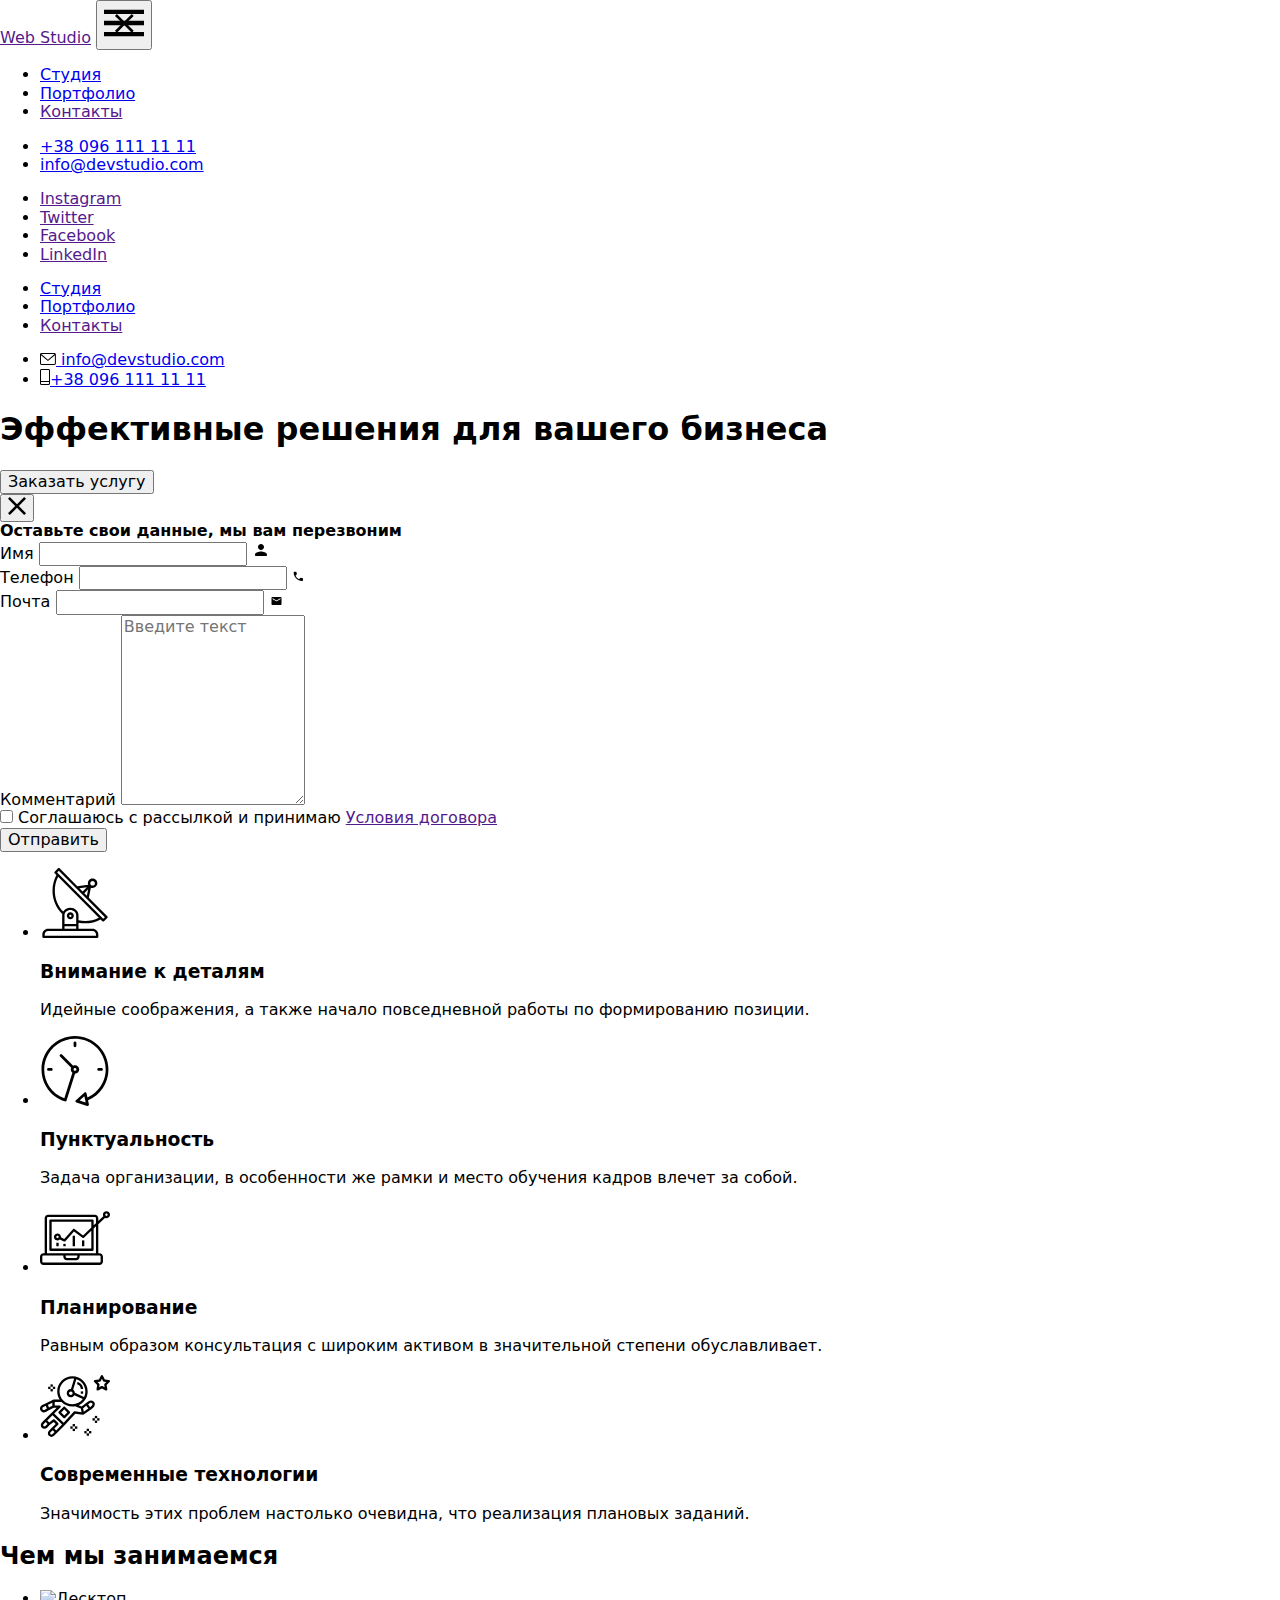
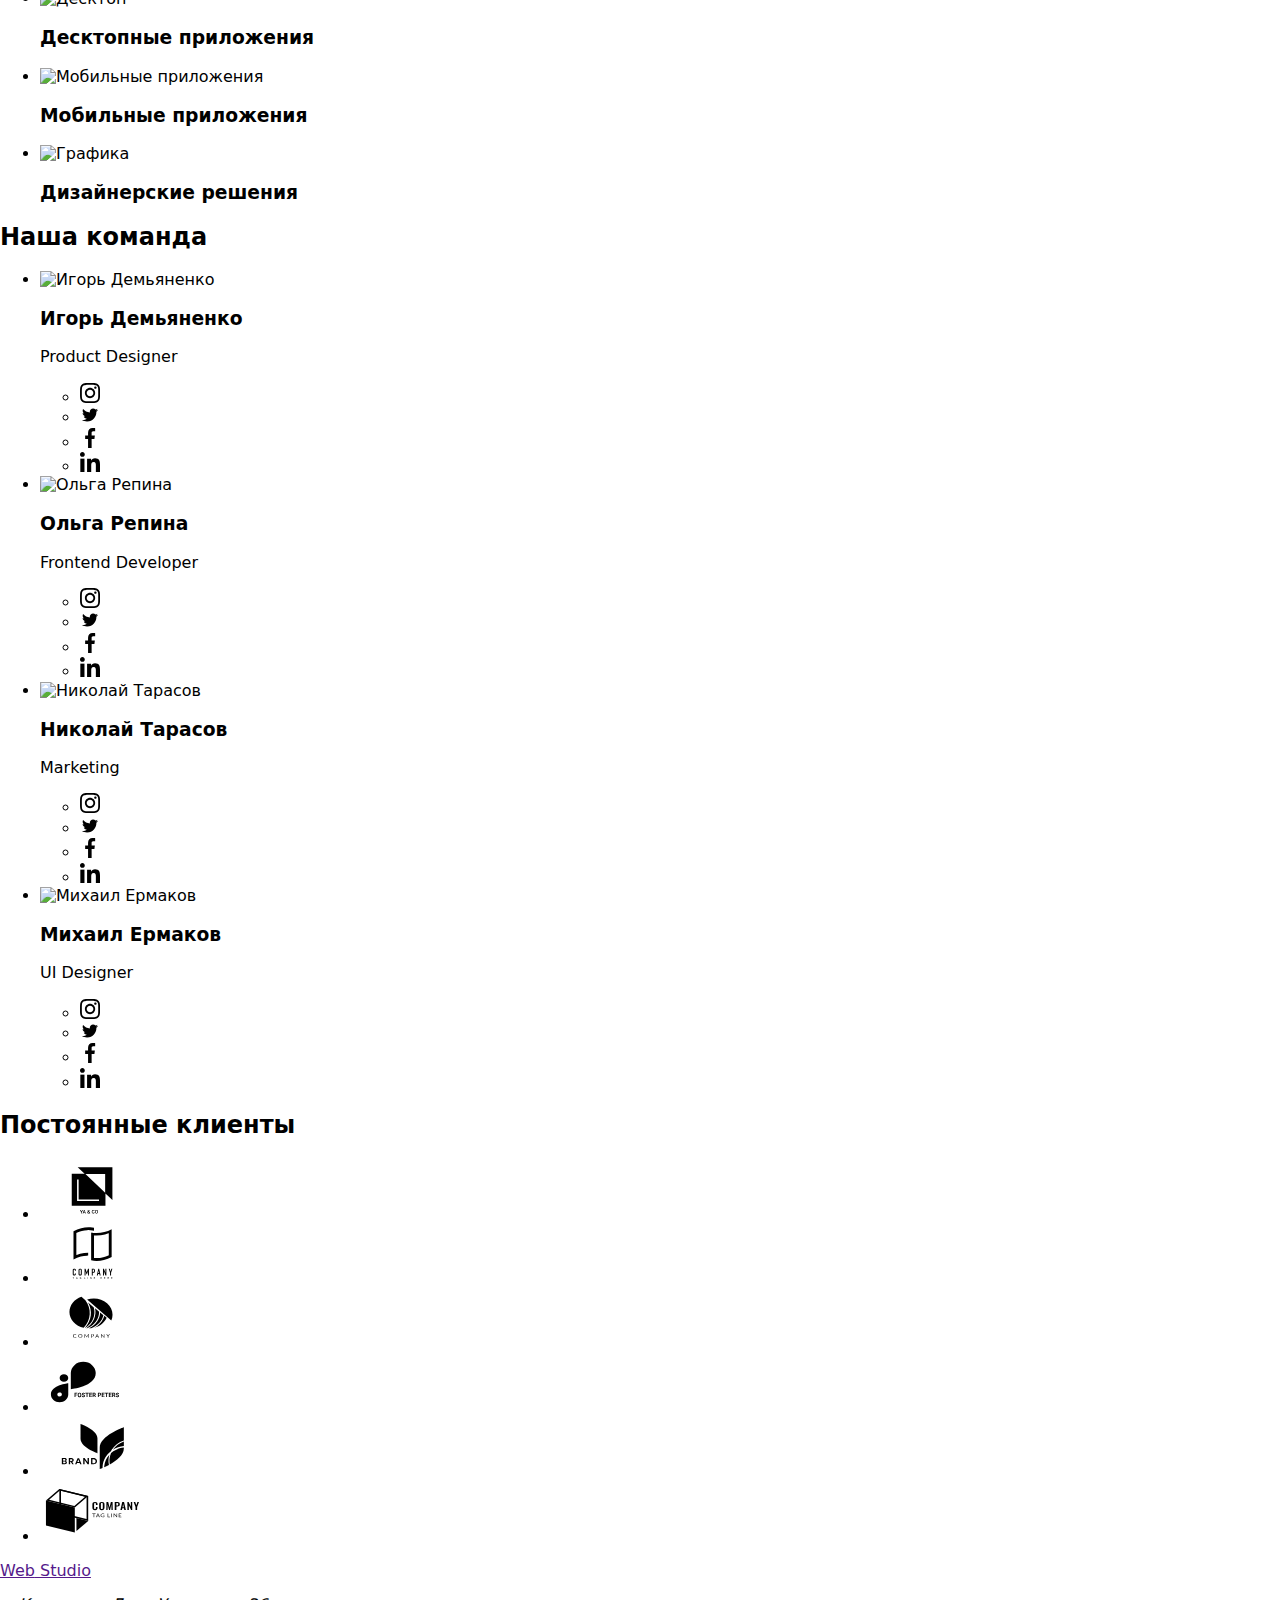
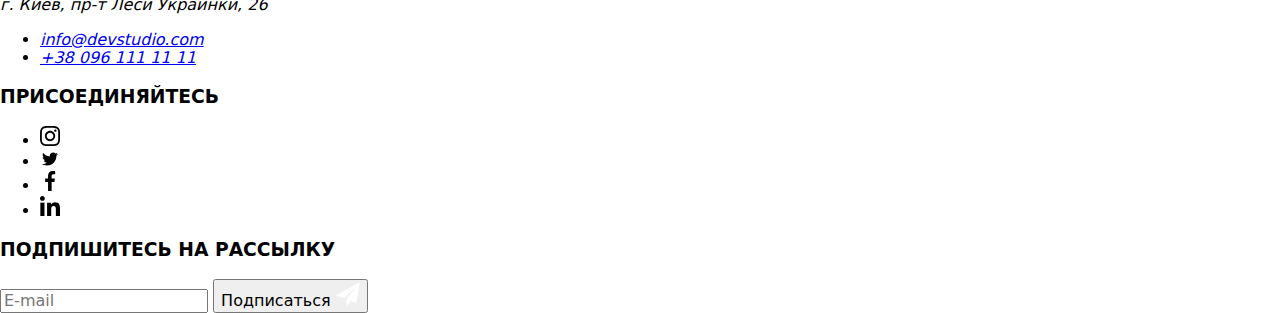
==== index.html @ f5e38f30 "team rewrite picture" ====
<!DOCTYPE html>
<html lang="ru">

<head>
    <meta charset="UTF-8">
    <meta http-equiv="X-UA-Compatible" content="IE=edge">
    <meta name="viewport" content="width=device-width, initial-scale=1.0">
    <title>Document</title>
    <link rel="preconnect" href="https://fonts.googleapis.com">
    <link rel="preconnect" href="https://fonts.gstatic.com" crossorigin>
    <link
        href="https://fonts.googleapis.com/css2?family=Raleway:wght@700&family=Roboto:wght@400;500;700;900&display=swap"
        rel="stylesheet">
    <link rel="stylesheet" href="https://cdn.jsdelivr.net/npm/modern-normalize@1.1.0/modern-normalize.min.css">
    <link rel="stylesheet" href="./css/main.min.css">
 </head>
  <body class="body">
    <header class="header">
        <div class="container container__header">
            
            <a href="" class="logo"> <span class=logo__begin>Web</span> <span
                class=logo__end>Studio</span></a>
            <button type="button" data-menu-button class="menu__btn" is-open aria-expanded="false">
                <svg width="40px" height="40px" aria-label="Переключатель мобильного меню">
                    <use class="menu__icon--menu"   href="/Images/symbol-defs.svg#menu"></use>
                    <use  class="menu__icon--close"   href="/Images/symbol-defs.svg#mobile-close"></use>
                </svg>
            </button>
            <div class="mobile" data-menu>
                <ul class="list mobile__list">
                    <li class="mobile__item">
                    <a href="./index.html" class="link mobile__link mobile__link--current">Студия</a>
                        </li>
                    <li class="mobile__item"><a class=" link mobile__link " href="./portfolio.html">Портфолио</a></li>
                    <li class="mobile__item"><a class="mobile__link link" href="">Контакты</a></li>
                </ul>
                
                <div class="mobile__group">
                    <ul class="list mobile__contacts">
                        <li class="mobile__contacts__item">
                            <a class="link mobile__contacts__phone" href="tel:+380961111111">
                                +38 096 111 11 11
                            </a>
                        </li>
                        <li class="mobile__contacts__item">
                            <a class="link mobile__contacts__mail" href="mailto:info@devstudio.com">
                            info@devstudio.com
                        </a>
                        </li>
                    </ul>
                    <ul class="list socials">
                        <li class="socials__item">
                        <a class="link socials__link" href="">Instagram</a>
                        </li>
                        <li class="socials__item">
                        <a class="link socials__link" href="">Twitter</a>
                        </li>
                        <li class="socials__item">
                        <a class="link socials__link" href="">Facebook</a>
                        </li>
                        <li class="socials__item">
                        <a class="link socials__link" href="">LinkedIn</a>
                        </li>
                    </ul>
                </div>
            </div>
            <nav class="nav">
                <ul class="list nav__list">
                    <li class="nav__item"><a href="./index.html" class="nav__link link nav__link--current">Студия</a></li>
                    <li class="nav__item"><a class="link nav__link" href="./portfolio.html">Портфолио</a></li>
                    <li class="nav__item"><a class="nav__link link" href="">Контакты</a></li>

                </ul>
            </nav>

        <ul class="list contacts">
            <li class="contacts__item ">
                <a class="contacts__mail" href="mailto:info@devstudio.com">
                    <svg width="16px"  height="12px" class="contacts__envelope">
                        <use href="./Images/symbol-defs.svg#envelope">
                        </use>
                    </svg>
                    info@devstudio.com
                </a>
            </li>
            <li class="contacts__item ">
                <a class="contacts__number" href="tel:+380961111111">
                    <svg width="10px"  height="16px" class="contacts__phone">
                        <use href="./Images/symbol-defs.svg#smartphone">
                        </use>
                    </svg>+38 096 111 11 11
                </a>
            </li>
        </ul>
    </div>
    </header>
    

    <main>
<!-- Hero section -->

        <section class="hero">
            <div class="container">
                <h1 class="hero__title">Эффективные решения для вашего бизнеса
                
                </h1>
                    <button data-modal-open class="button" type="button">Заказать услугу</button>
                   
                <div class="backdrop is-hidden" data-modal>
                    <div class="modal">
                        <button data-modal-close class="modal__btn">
                        <svg width="18px" height="18px" class="modal__icon">
                            <use href="./Images/symbol-defs.svg#close">
                            </use>
                        </svg></button>
                        <form class="form">
                            <b class="form__title" >Оставьте свои данные, мы вам перезвоним</b>
                           <div class="form__field">
                            <label class="form__label" for="name" >Имя</label>
                            <input class="form__input" type="text" name="name" id="name">
                            <svg class="form__icon" width="18px" height="18px">
                                <use  href="./Images/symbol-defs.svg#person"></use>
                            </svg>
                            </div>
                            <div class="form__field">
                            <label class="form__label" for="tel" >Телефон</label>
                            <input class="form__input" type="tel" name="tel" id="tel">
                            <svg class="form__icon" width="13px" height="13px">
                                <use  href="./Images/symbol-defs.svg#phone"></use>
                            </svg>
                            </div>
                            <div class="form__field">
                            <label class="form__label" for="email" >Почта</label>
                            <input class="form__input" type="email" name="email" id="email">
                            <svg class="form__icon" width="15px" height="12px">
                                <use  href="./Images/symbol-defs.svg#emaile"></use>
                            </svg>
                            </div>
                            <div class="form__field"> 
                            <label class="form__label" for="comment">Комментарий</label>
                            <textarea  class="form__comment"  name="comment" id="comment"  rows="10" placeholder="Введите текст"></textarea>
                            </div>
                           <div class="form__field" >
                            <label class="form__label policy" for="policy">
                                <input class="checkbox" type="checkbox" id="policy">
                                <span class="checkbox__icon">
    
                                </span>
                                <span class="checkbox__text">Соглашаюсь с рассылкой и принимаю 
                                <a class="checkbox__link" href=""> Условия договора</a></span>
                                
                            </label>
                            </div>
                              
                            <button class="form__btn" type="submit">Отправить
                            </button>
                           
                        </form>
                    </div>
                </div>
            </div>
        </section>
        
         <!-- СЕКЦИЯ Особенности -->

         <section class="section">
            <div class="container">
                <h2  hidden
                class="section__title">Особенности</h2>
                    <ul class="list features__list">
                        <li class="features__item ">
                            <div class="features__image">
                                <svg width="70px" height="70px" class="features__icon">
                                    <use href="./Images/symbol-defs.svg#antenna"></use>
                                </svg>
                            </div>
                        <h3 class="features__title">Внимание к деталям</h3>
                        <p class="features__desс">Идейные соображения, а также начало повседневной работы по формированию позиции.</p>
                        </li>
                        <li class="features__item">
                            <div class="features__image">
                                <svg width="70px" height="70px" class="features__icon">
                                    <use href="./Images/symbol-defs.svg#clock"></use>
                                </svg>
                            </div>
                            <h3 class="features__title">Пунктуальность</h3>
                            <p class="features__desс">Задача организации, в особенности же рамки и место обучения кадров влечет за собой.</p>
                        </li>
                        <li  class="features__item ">
                            <div class="features__image">
                                <svg width="70px" height="70px" class="features__icon">
                                <use href="./Images/symbol-defs.svg#diagram"></use>
                                </svg>
                            </div>
                            <h3 class="features__title">Планирование</h3>
                            <P class="features__desс">Равным образом консультация с широким активом в значительной степени обуславливает.</P>
                        </li>
                        <li class="features__item ">
                            <div class="features__image">
                                <svg width="70px" height="70px" class="features__icon">
                                    <use href="./Images/symbol-defs.svg#astronaut"></use>
                                </svg>
                            </div>
                            <h3 class="features__title">Современные технологии</h3>
                            <p class="features__desс" >Значимость этих проблем настолько очевидна, что реализация плановых заданий.</p>
                        </li>
                    </ul>
            </div>
                    
        </section>   
                
        <!-- Секция Чем мы занимаемся --> 

         <section class="activities">
            <div class="container">
            <h2 class="section__title">Чем мы занимаемся</h2>
                <ul class="activities__list list">
                    <li class="activities__item"> 
                       <picture>
                        <source
                        srcset="./Images/pic1.jpg 1x, ./Images/pic1_@2x.jpg 2x"
                        media="(min-width: 1200px)"
                        type="image/jpeg"
                      />
                        <img src="./Images/pic1.jpg" alt="Десктоп" width="370">
                       </picture>
                    <div class="activities__header">
                        <h3 class="activities__title">Десктопные приложения</h3>
                    </div>
                    </li>
                    <li class="activities__item"> 
                        <picture>
                            <source
                            srcset="./Images/pic2.jpg 1x, ./Images/pic2_@2x.jpg 2x"
                            media="(min-width: 1200px)"
                            type="image/jpeg"
                          />
                            <img src="./Images/pic2.jpg" alt="Мобильные приложения" width="370">
                            
                           </picture>
                        <div class="activities__header">
                            <h3 class="activities__title">Мобильные приложения</h3>
                        </div>
                    </li>
                    <li class="activities__item">
                        <picture>
                            <source
                            srcset="./Images/pic3.jpg 1x, ./Images/pic3_@2x.jpg 2x"
                            media="(min-width: 1200px)"
                            type="image/jpeg"
                          />
                         <img src="./Images/pic3.jpg" alt="Графика" width="370">
                        </picture>
                        <div class="activities__header">
                            <h3 class="activities__title">Дизайнерские решения</h3>
                        </div>
                    </li>

                </ul>
            </div>

        </section>
        
        <!-- Секция Наша команда -->

        <section class="section__bg">
            <div class="container"><h2 class="section__title">Наша команда</h2>
                <ul class="list team__list ">
                    <li class="team__item">
                        <picture>
                            <source srcset="./Images/photo1_lg.jpg 1x,
                            ./Images/photo1_lg@2x.jpg 2x"
                            media="(min-width: 1200px)"
                            type="image/jpeg"/>
                            <source srcset="./Images/photo1_md.jpg 1x,
                            ./Images/photo1_md@2x.jpg 2x"
                            media="(min-width: 768px)"
                            type="image/jpeg"/>
                            <source srcset="./Images/photo1_sm.jpg 1x,./Images/photo1_sm@2x.jpg 2x"
                            media="(max-width: 767px)"
                            type="image/jpeg"/>
                            <img src="./Images/photo1_sm.jpg" alt="Игорь Демьяненко" >
                        </picture>
                        
                       <div class="team__member"> <h3 class="team__name">Игорь Демьяненко</h3>
                        <p class="team__job">Product Designer</p>
                        <ul class="social-net">
                            <li class="social-net__item">
                               <a class="social-net__link" href="" >
                                    <svg width="20px" height="20px" class="social-net__icon">
                                        <use
                                            href="./Images/symbol-defs.svg#instagram">
                                        </use>
                                    </svg>
                                </a>
                            </li>
                            <li class="social-net__item">
                               <a class="social-net__link" href="">
                                <svg width="20px" height="16px" class="social-net__icon">
                                    <use
                                        href="./Images/symbol-defs.svg#twitter">
                                    </use>
                                </svg>
                               </a>
                            </li>
                            <li class="social-net__item">
                                <a class="social-net__link" href="">
                                    <svg  width="20px" height="20px" class="social-net__icon">
                                        <use
                                            href="./Images/symbol-defs.svg#facebook">
                                        </use>
                                    </svg>
                                </a>
                            </li>
                            <li class="social-net__item">
                                <a class="social-net__link" href="">
                                    <svg width="20px" height="20px" class="social-net__icon">
                                        <use
                                            href="./Images/symbol-defs.svg#linkedin">
                                        </use>
                                    </svg>
                                </a>
                            </li>
                        </ul>
                        </div>
                    </li>
                    <li class="team__item">
                        <picture>
                            <source srcset="./Images/photo2_lg.jpg 1x,
                            ./Images/photo2_lg@2x.jpg 2x"
                            media="(min-width: 1200px)"
                            type="image/jpeg"/>
                            <source srcset="./Images/photo2_md.jpg 1x,
                            ./Images/photo2_md@2x.jpg 2x"
                            media="(min-width: 768px)"
                            type="image/jpeg"/>
                            <source srcset="./Images/photo2_sm.jpg 1x,./Images/photo2_sm@2x.jpg 2x"
                            media="(max-width: 767px)"
                            type="image/jpeg"/>
                            <img src="./Images/photo2_sm.jpg" alt="Ольга Репина" >
                        </picture>
                        
                        <div class="team__member"><h3 class="team__name">Ольга Репина</h3>
                        <p class="team__job">Frontend Developer</p>
                        <ul class="social-net list">
                            <li class="social-net__item">
                                <a class="social-net__link" href="" >
                                     <svg width="20px" height="20px" class="social-net__icon">
                                         <use
                                             href="./Images/symbol-defs.svg#instagram">
                                         </use>
                                     </svg>
                                 </a>
                             </li>
                             <li class="social-net__item">
                                <a class="social-net__link" href="">
                                 <svg width="20px" height="16px" class="social-net__icon">
                                     <use
                                         href="./Images/symbol-defs.svg#twitter">
                                     </use>
                                 </svg>
                                </a>
                             </li>
                             <li class="social-net__item">
                                 <a class="social-net__link" href="">
                                     <svg  width="20px" height="20px" class="social-net__icon">
                                         <use
                                             href="./Images/symbol-defs.svg#facebook">
                                         </use>
                                     </svg>
                                 </a>
                             </li>
                             <li class="social-net__item">
                                 <a class="social-net__link" href="">
                                     <svg width="20px" height="20px" class="social-net__icon">
                                         <use
                                             href="./Images/symbol-defs.svg#linkedin">
                                         </use>
                                     </svg>
                                 </a>
                             </li>
                        </ul>
                        </div>
                    </li>
                    <li class="team__item">
                        <picture>
                            <source srcset="./Images/photo3_lg.jpg 1x,
                            ./Images/photo3_lg@2x.jpg 2x"
                            media="(min-width: 1200px)"
                            type="image/jpeg"/>
                            <source srcset="./Images/photo3_md.jpg 1x,
                            ./Images/photo3_md@2x.jpg 2x"
                            media="(min-width: 768px)"
                            type="image/jpeg"/>
                            <source srcset="./Images/photo3_sm.jpg 1x,./Images/photo3_sm@2x.jpg 2x"
                            media="(max-width: 767px)"
                            type="image/jpeg"/>
                            <img src="./Images/photo3_sm.jpg" alt="Николай Тарасов">
                        </picture>
                        
                        <div class="team__member"><h3 class="team__name">Николай Тарасов</h3>
                            <p class="team__job">Marketing</p>
                            <ul class="social-net list">
                                <li class="social-net__item">
                                    <a class="social-net__link" href="" >
                                         <svg width="20px" height="20px" class="social-net__icon">
                                             <use
                                                 href="./Images/symbol-defs.svg#instagram">
                                             </use>
                                         </svg>
                                     </a>
                                 </li>
                                 <li class="social-net__item">
                                    <a class="social-net__link" href="">
                                     <svg width="20px" height="16px" class="social-net__icon">
                                         <use
                                             href="./Images/symbol-defs.svg#twitter">
                                         </use>
                                     </svg>
                                    </a>
                                 </li>
                                 <li class="social-net__item">
                                     <a class="social-net__link" href="">
                                         <svg  width="20px" height="20px" class="social-net__icon">
                                             <use
                                                 href="./Images/symbol-defs.svg#facebook">
                                             </use>
                                         </svg>
                                     </a>
                                 </li>
                                 <li class="social-net__item">
                                     <a class="social-net__link" href="">
                                         <svg width="20px" height="20px" class="social-net__icon">
                                             <use
                                                 href="./Images/symbol-defs.svg#linkedin">
                                             </use>
                                         </svg>
                                     </a>
                                 </li>
                            </ul>
                            
                            </div>
                    </li>
                    <li class="team__item">
                        <picture>
                            <source srcset="./Images/photo4_lg.jpg 1x,
                            ./Images/photo4_lg@2x.jpg 2x"
                            media="(min-width: 1200px)"
                            type="image/jpeg"/>
                            <source srcset="./Images/photo4_md.jpg 1x,
                            ./Images/photo4_md@2x.jpg 2x"
                            media="(min-width: 768px)"
                            type="image/jpeg"/>
                            <source srcset="./Images/photo4_sm.jpg 1x, 
                            ./Images/photo4_sm@2x.jpg 2x"
                            media="(max-width: 767px)"
                            type="image/jpeg"/>
                            <img src="./Images/photo4_sm.jpg" alt="Михаил Ермаков"> 
                        </picture>
                        
                        <div class="team__member"><h3 class="team__name">Михаил Ермаков</h3>
                            <p class="team__job">UI Designer</p>
                            <ul class="social-net list">
                                <li class="social-net__item">
                                    <a class="social-net__link" href="" >
                                         <svg width="20px" height="20px" class="social-net__icon">
                                             <use
                                                 href="./Images/symbol-defs.svg#instagram">
                                             </use>
                                         </svg>
                                     </a>
                                 </li>
                                 <li class="social-net__item">
                                    <a class="social-net__link" href="">
                                     <svg width="20px" height="16px" class="social-net__icon">
                                         <use
                                             href="./Images/symbol-defs.svg#twitter">
                                         </use>
                                     </svg>
                                    </a>
                                 </li>
                                 <li class="social-net__item">
                                     <a class="social-net__link" href="">
                                         <svg  width="20px" height="20px" class="social-net__icon">
                                             <use
                                                 href="./Images/symbol-defs.svg#facebook">
                                             </use>
                                         </svg>
                                     </a>
                                 </li>
                                 <li class="social-net__item">
                                     <a class="social-net__link" href="">
                                         <svg width="20px" height="20px" class="social-net__icon">
                                             <use
                                                 href="./Images/symbol-defs.svg#linkedin">
                                             </use>
                                         </svg>
                                     </a>
                                 </li>
                            </ul></div>
                    </li>
    
                </ul></div>
            
        </section>

 <!-- Секция Постоянные клиенты -->

        <section class="section">
           <div class="container">
            <h2 class="section__title">Постоянные клиенты</h2>
            <ul class="list clients-list ">
                <li class="clients-list__item">
                    <a class="clients-list__link"   href="">
                        <svg width="106px" height="60px" class="clients-list__icon">
                            <use href="./Images/symbol-defs.svg#logo1">
                            </use>
                        </svg>
                    </a>
                </li>
                <li class="clients-list__item">
                    <a class="clients-list__link"   href="">
                        <svg width="106px" height="60px" class="clients-list__icon">
                            <use href="./Images/symbol-defs.svg#logo2">
                            </use>
                        </svg>
                    </a>
                </li>
                <li class="clients-list__item">
                    <a class="clients-list__link"   href="">
                        <svg width="106px" height="60px" class="clients-list__icon">
                            <use href="./Images/symbol-defs.svg#logo3">
                            </use>
                        </svg>
                    </a>   
                </li>
                <li class="clients-list__item">
                    <a class="clients-list__link"   href="">
                        <svg width="106px" height="60px" class="clients-list__icon">
                            <use href="./Images/symbol-defs.svg#logo4">
                            </use>
                        </svg>
                    </a>
                </li>
                <li class="clients-list__item">
                    <a class="clients-list__link"   href="">
                        <svg width="106px" height="60px" class="clients-list__icon">
                            <use href="./Images/symbol-defs.svg#logo5">
                            </use>
                        </svg>
                    </a>
                </li>
                <li class="clients-list__item">
                    <a class="clients-list__link"   href="">
                        <svg width="106px" height="60px" class="clients-list__icon">
                            <use href="./Images/symbol-defs.svg#logo6">
                            </use>
                        </svg>
                    </a>
                </li>
            </ul>
           </div>
        </section>   

    </main>
    
  <footer class="footer">
    <div class="container footer__container">
        <div class="footer__contacts">
            <a href="" class="logo footer__logo"> <span class=logo__begin>Web</span> <span
                class=logo__end--reverse>Studio</span></a>
            <address class="add ">
                <p class="add__post">г. Киев, пр-т Леси Украинки, 26</p>
                <ul class="list footer__list">
                    <li><a class="add__contacts" href="mailto:info@devstudio.com">info@devstudio.com</a>
                    </li>
                    <li><a class="add__contacts" href="tel:+380961111111">+38 096 111 11 11</a></li>
                </ul>
            </address>
        </div>
            <div class="join">
                <h3 class="join__title">ПРИСОЕДИНЯЙТЕСЬ</h3>
                <ul class="social-net join__net list">
                    <li class="social-net__item join__item">
                    <a class="social-net__link" href="">
                            <svg width="20px" height="20px" class="social-net__icon join__icon">
                                <use
                                    href="./Images/symbol-defs.svg#instagram">
                                </use>
                            </svg>
                        </a>
                    </li>
                    <li class="social-net__item join__item">
                    <a class="social-net__link" href="">
                        <svg width="20px" height="16px" class="social-net__icon join__icon">
                            <use
                                href="./Images/symbol-defs.svg#twitter">
                            </use>
                        </svg>
                    </a>
                    </li>
                    <li class="social-net__item join__item">
                        <a class="social-net__link" href="">
                            <svg width="20px" height="20px"  class="social-net__icon join__icon">
                                <use
                                    href="./Images/symbol-defs.svg#facebook">
                                </use>
                            </svg>
                        </a>
                    </li>
                    <li class="social-net__item join__item">
                        <a class="social-net__link" href="">
                            <svg width="20px" height="20px" class="social-net__icon join__icon">
                                <use
                                    href="./Images/symbol-defs.svg#linkedin">
                                </use>
                            </svg>
                        </a>
                    </li>
                </ul>
    
            </div>
            <div class="subscribe">
                <form class="subscribe__form">
                    <h3 class="join__title">ПОДПИШИТЕСЬ НА РАССЫЛКУ</h3>
                    <label  for="subscribe"></label>
                    <div class="subscribe__field"><input class="subscribe__input" type="email" name="subscribe" id="subscribe" placeholder="E-mail">
                        <button class="subscribe__btn" type="submit">Подписаться
                            <svg class="subscribe__icon" width="24px" height="24px">
                                <use href="./Images/symbol-defs.svg#send">
                                </use>
                            </svg>
                        </button>
                    </div>
                
                </form>
            </div>
       </div>
        
  </footer>
    <script src="./js/modal.js"></script>
    <script src="./js/menu.js"></script>
    </body>
</html>
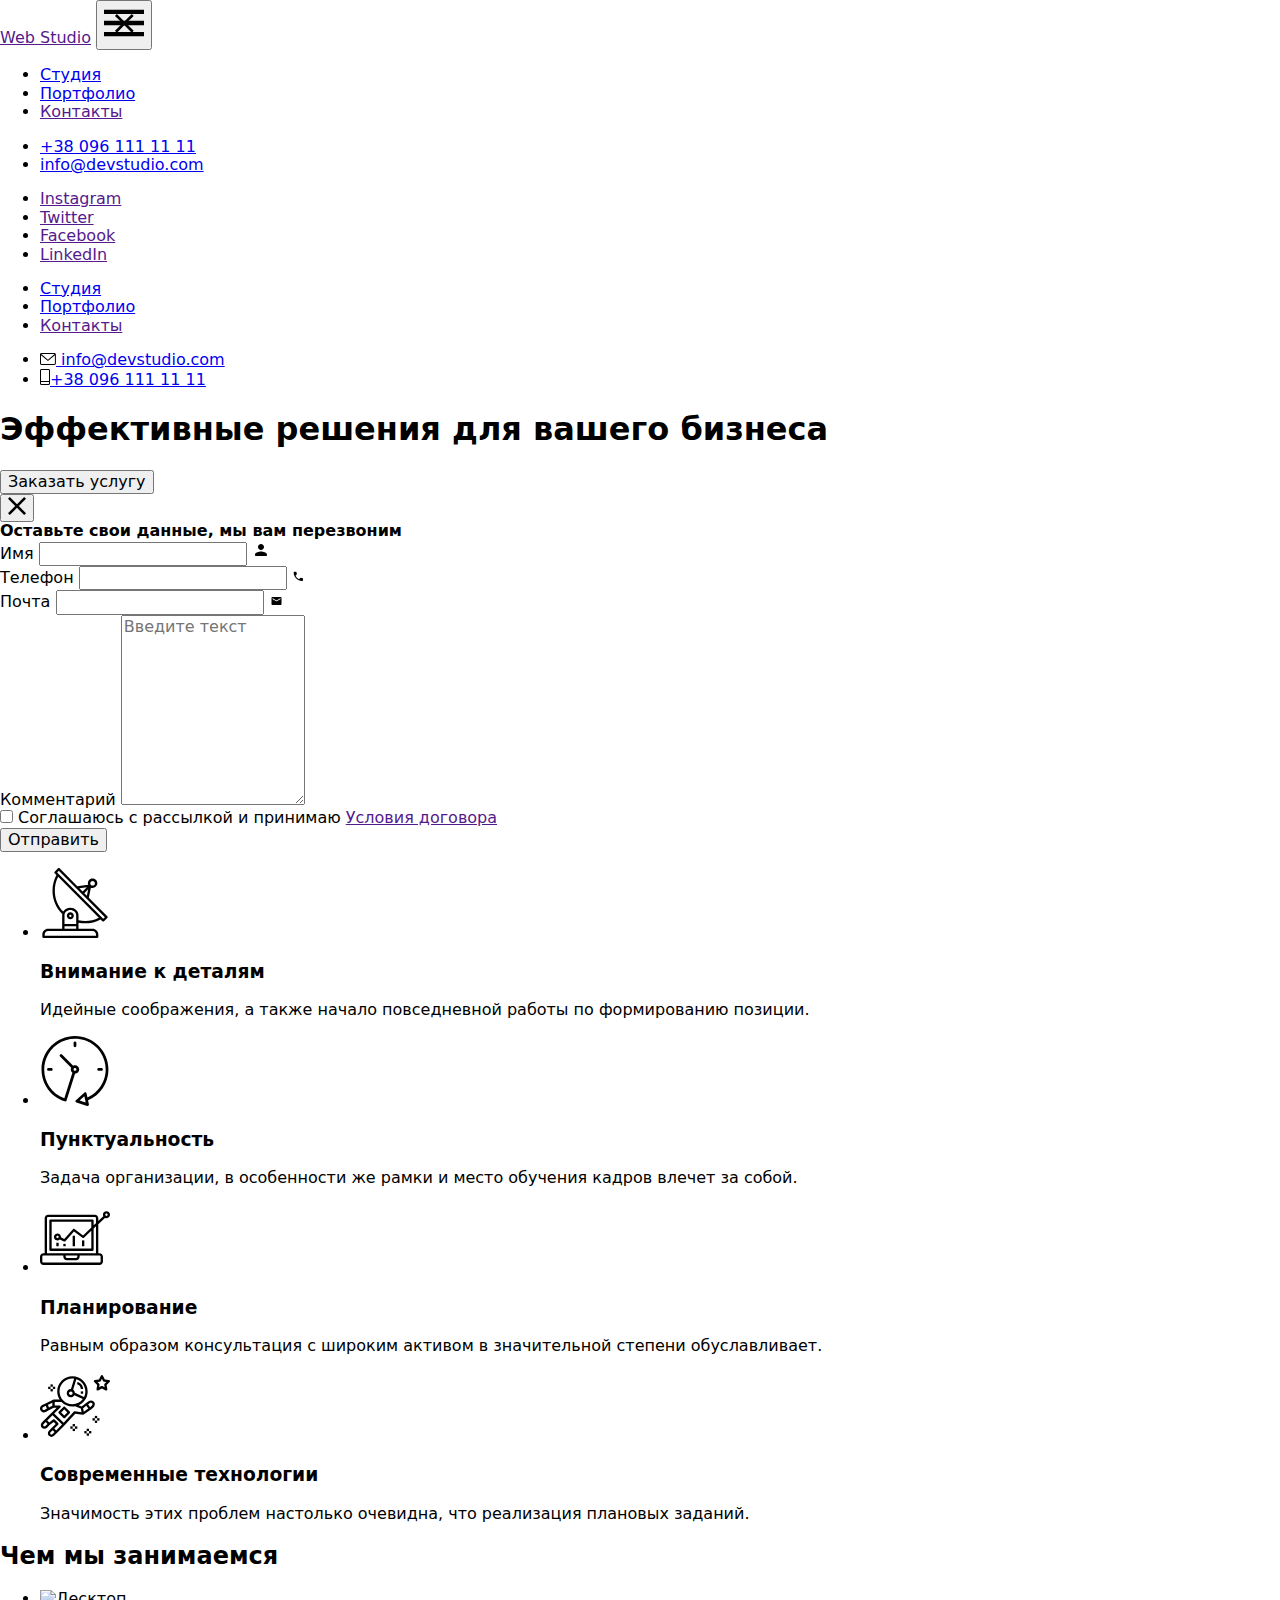
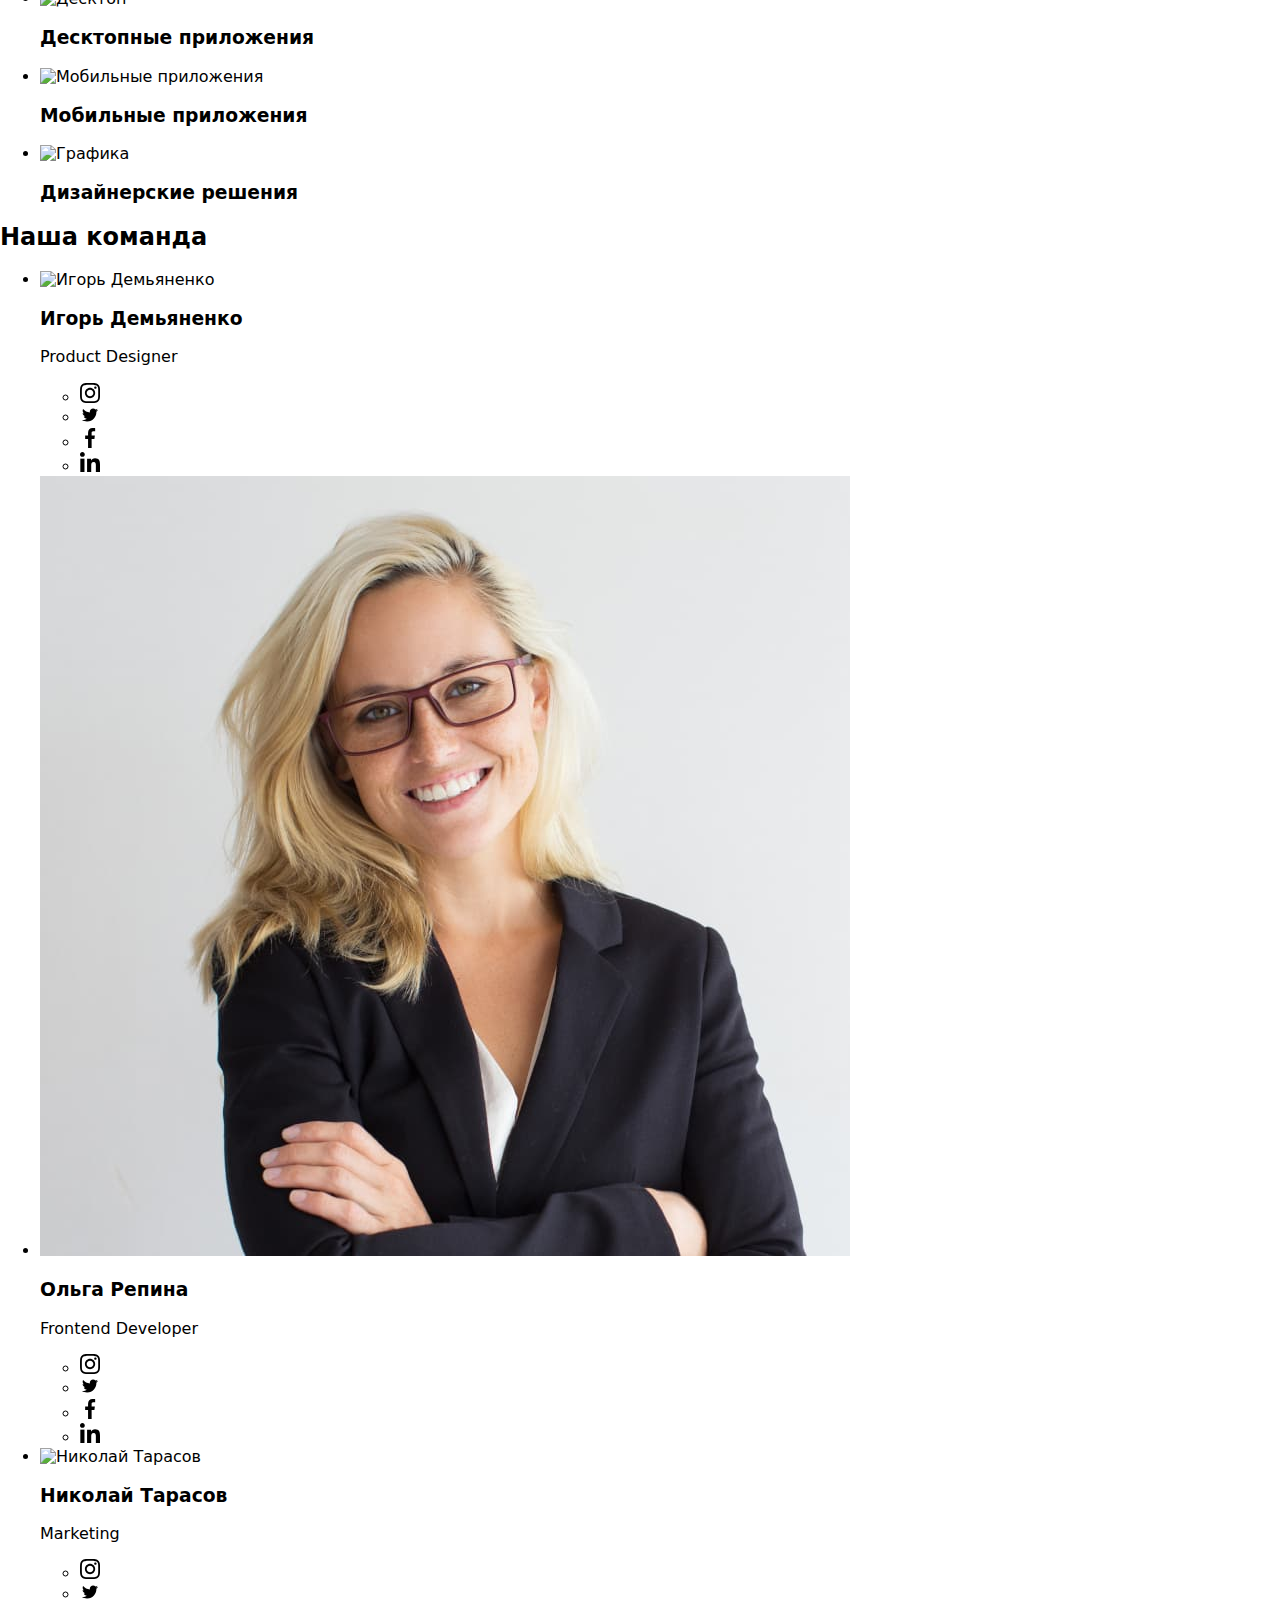
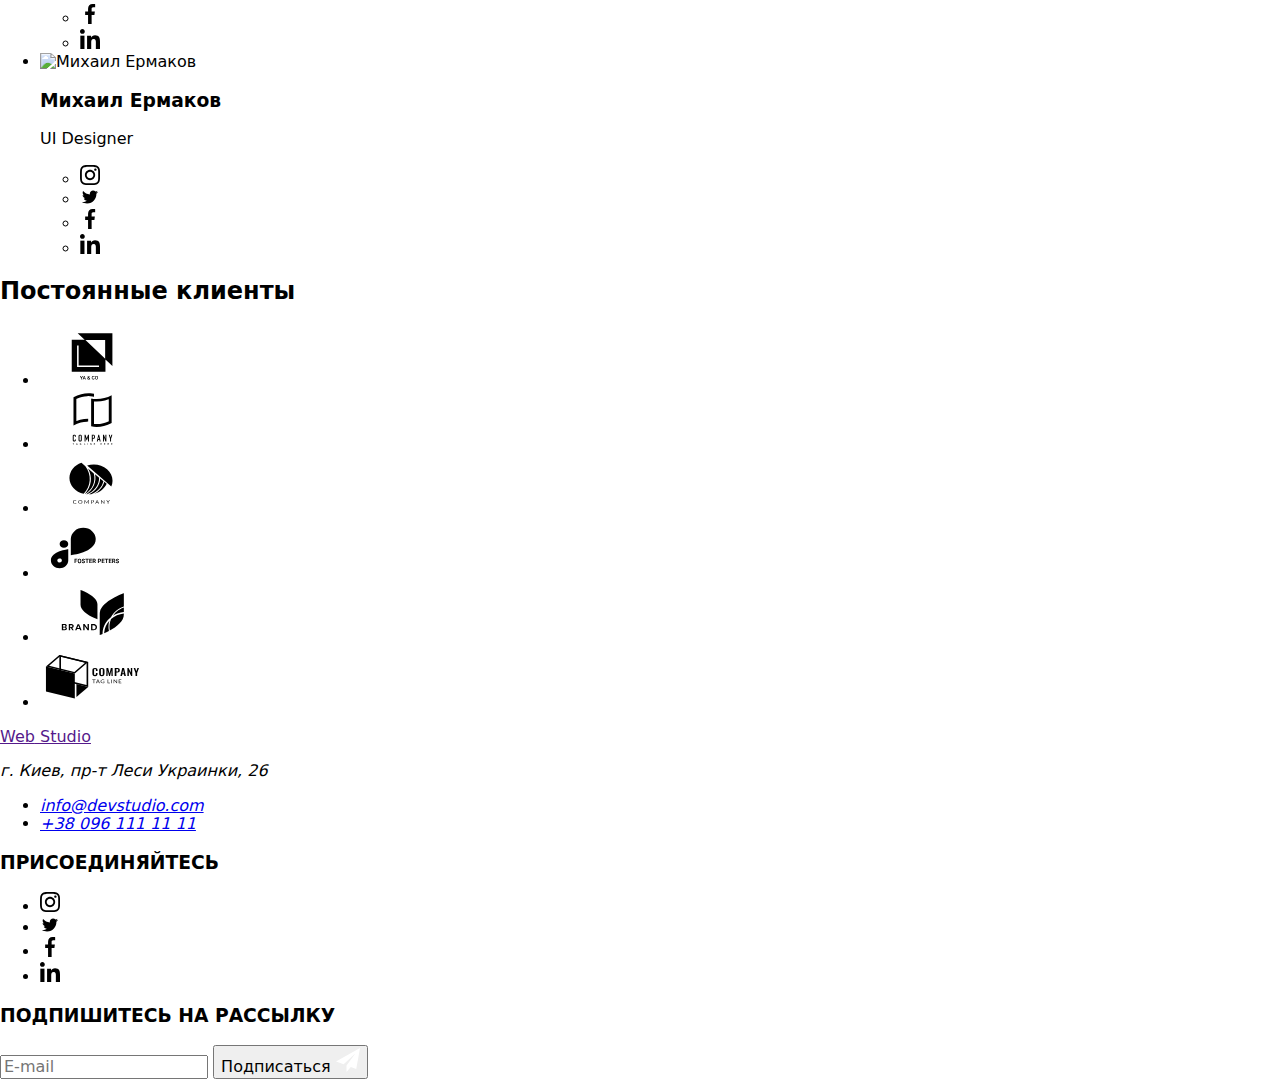
==== commit f3d901d3: "rewrote icons" ====
(no text change in the page or its own stylesheets)
